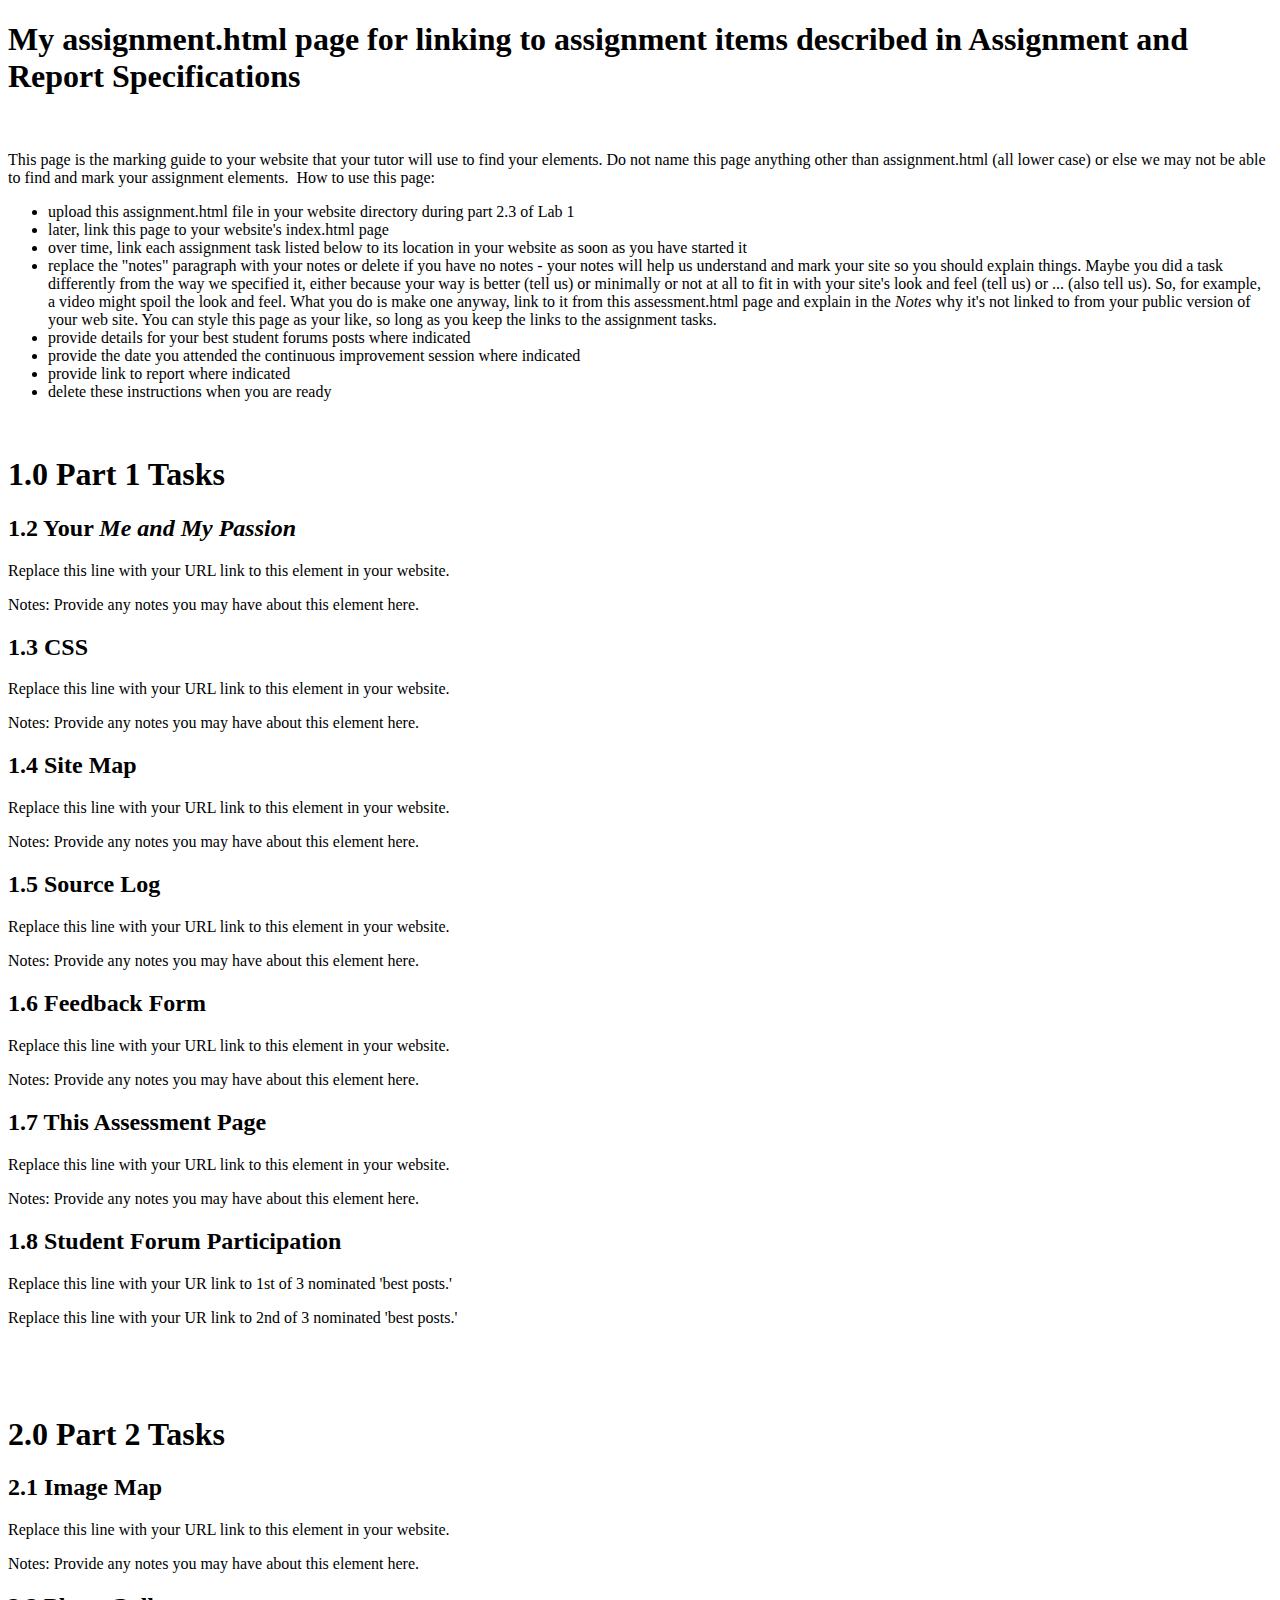
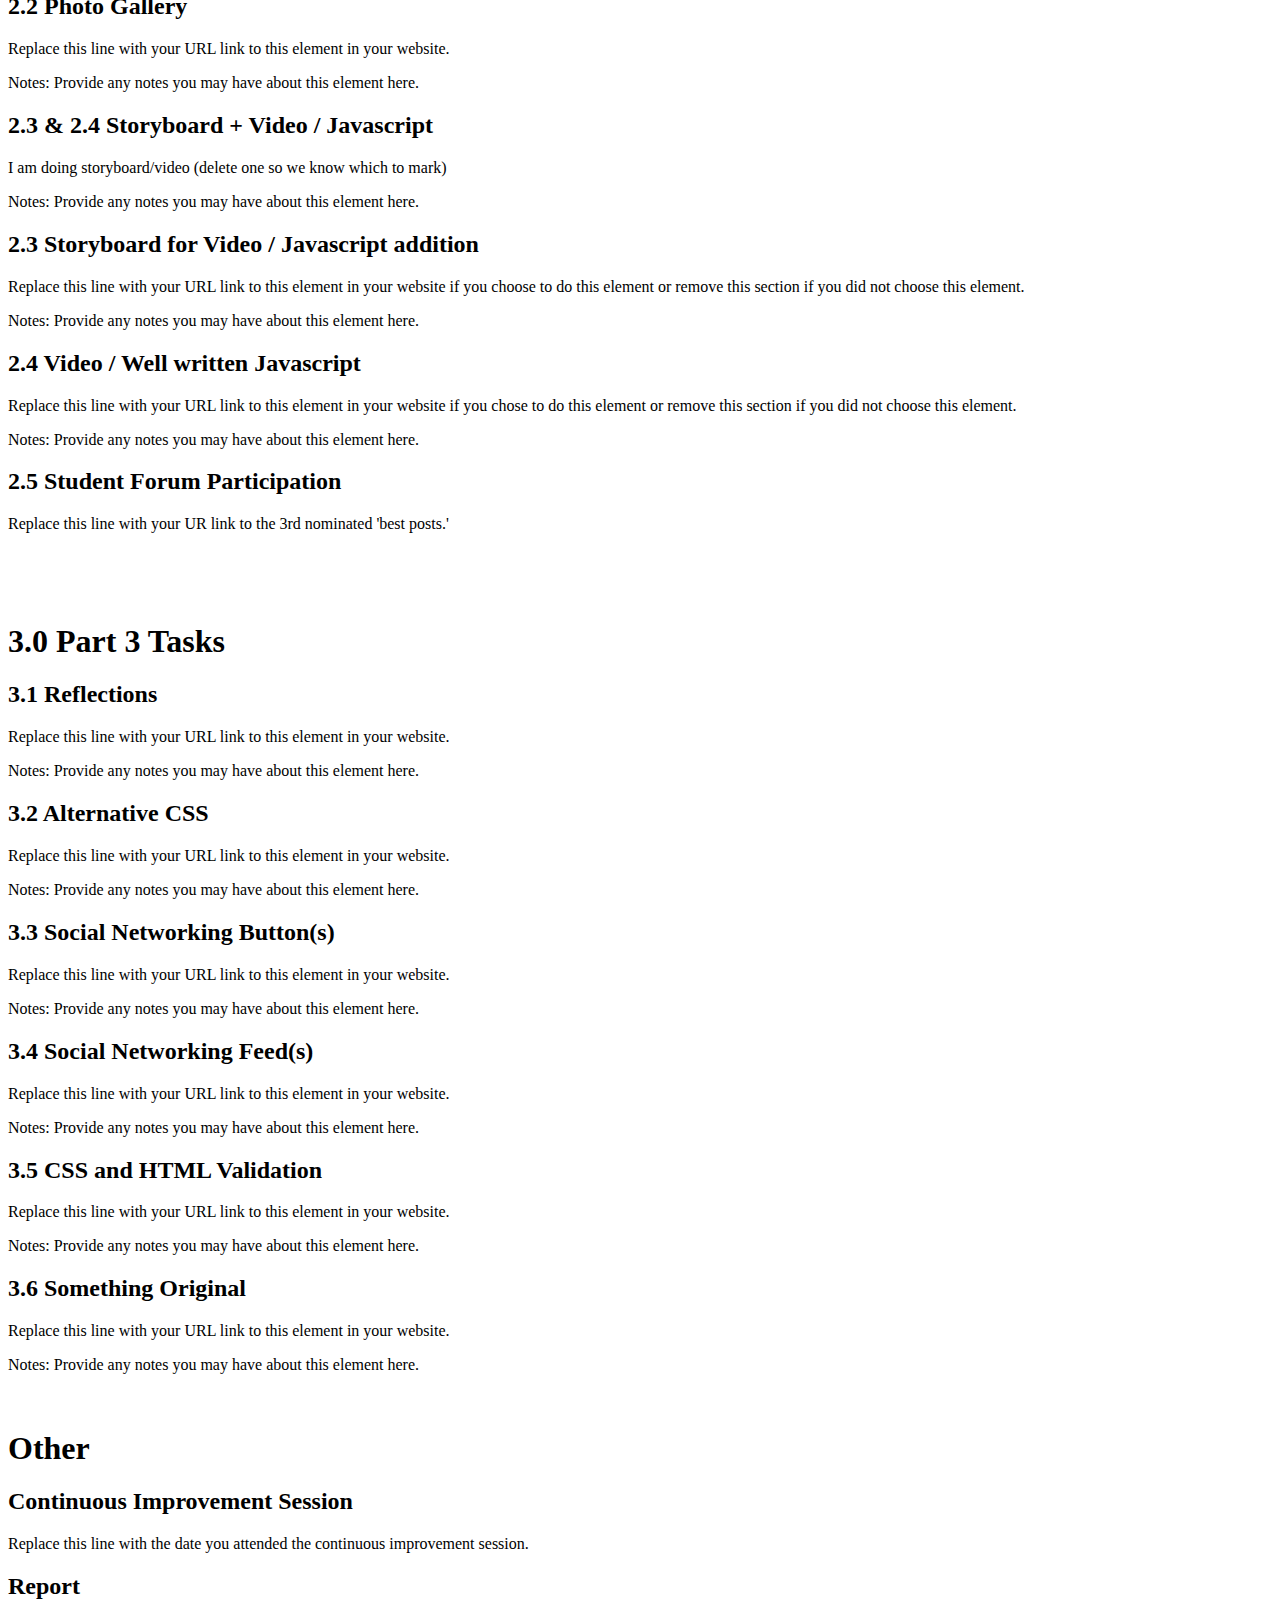
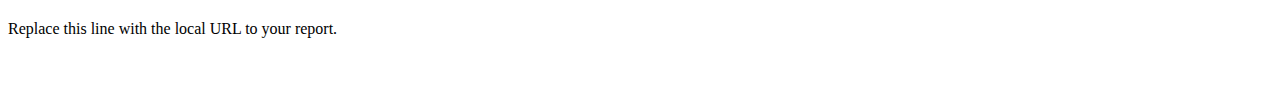
==== assignment.html @ 240625e8 "init" ====
<!DOCTYPE html PUBLIC "-//W3C//DTD HTML 4.01//EN" "http://www.w3.org/TR/html4/strict.dtd">
<!-- saved from url=(0094)https://wattlecourses.anu.edu.au/pluginfile.php/3284204/mod_resource/content/7/assignment.html -->
<html><head><meta http-equiv="Content-Type" content="text/html; charset=UTF-8">

  <meta http-equiv="Content-Style-Type" content="text/css">
  <title>assignment.html required page</title>
  <meta name="Generator" content="Cocoa HTML Writer">
  <meta name="CocoaVersion" content="1038.36">
  </head>
<body data-new-gr-c-s-check-loaded="14.1101.0" data-gr-ext-installed="">
<h1><b> My assignment.html page for linking to assignment items described in Assignment and Report Specifications</b></h1>
<p><br></p>
<p>This page is the marking guide to your website that your tutor will use to find your elements.  Do not name this page anything other than assignment.html (all lower case) or else we may not be able to find and mark your assignment elements.<span>&nbsp; </span>How to use this page:</p>
<ul>
  <li>upload this assignment.html file in your website directory during part 2.3 of Lab 1</li>
  <li>later, link this page to your website's index.html page</li>
  <li>over time, link each assignment task listed below to its location in your website as soon as you have started it</li>
  <li>replace the "notes" paragraph with your notes or
delete if you have no notes - your notes will help us understand and
mark your site so you should explain things. Maybe you did a task
differently from the way we specified it, either because your way is
better (tell us) or minimally or not at all to fit in with your site's
look and feel (tell us) or ... (also tell us). So, for example, a video
might spoil the look and feel. What you do is make one anyway, link to
it from this assessment.html page and explain in the <i>Notes</i> why
it's not linked to from your public version of your web site. You can
style this page as your like, so long as you keep the links to the
assignment tasks.</li>
  <li>provide details for your best student forums posts where indicated</li>
  <li>provide the date you attended the continuous improvement session where indicated</li>
  <li>provide link to report where indicated</li>
  <li>delete these instructions when you are ready</li>
</ul>
<p><br></p>
<h1><b>1.0 Part 1 Tasks</b></h1>
<h2><b>1.2 Your <i>Me and My Passion</i></b></h2>
<p>Replace this line with your URL link to this element in your website.</p>
<p>Notes: Provide any notes you may have about this element here.</p>
<h2><b>1.3 CSS</b></h2>
<p>Replace this line with your URL link to this element in your website.</p>
<p>Notes: Provide any notes you may have about this element here.</p>
<h2><b>1.4 Site Map</b></h2>
<p>Replace this line with your URL link to this element in your website.</p>
<p>Notes: Provide any notes you may have about this element here.</p>
<h2><b>1.5 Source Log</b></h2>
<p>Replace this line with your URL link to this element in your website.</p>
<p>Notes: Provide any notes you may have about this element here.</p>
<h2><b>1.6 Feedback Form</b></h2>
<p>Replace this line with your URL link to this element in your website.</p>
<p>Notes: Provide any notes you may have about this element here.</p>
<h2><b>1.7 This Assessment Page</b></h2>
<p>Replace this line with your URL link to this element in your website.</p>
<p>Notes: Provide any notes you may have about this element here.</p>
<h2><b>1.8 Student Forum Participation</b></h2>
<p>Replace this line with your UR link to 1st of 3 nominated 'best posts.'</p>
<p>Replace this line with your UR link to 2nd of 3 nominated 'best posts.'</p>
<p><br></p>
<p><br></p>
<h1><b>2.0 Part 2 Tasks</b></h1>
<h2><b>2.1 Image Map</b></h2>
<p>Replace this line with your URL link to this element in your website.</p>
<p>Notes: Provide any notes you may have about this element here.</p>
<h2><b>2.2 Photo Gallery</b></h2>
<p>Replace this line with your URL link to this element in your website.</p>
<p>Notes: Provide any notes you may have about this element here.</p>
<h2><b>2.3 &amp; 2.4 Storyboard + Video / Javascript</b></h2>
<p>I am doing storyboard/video (delete one so we know which to mark)</p>
<p>Notes: Provide any notes you may have about this element here.</p>
<h2><b>2.3 Storyboard for Video / Javascript addition</b></h2>
<p>Replace this line with your URL link to this element in your website if you choose to do this element or remove this
section if you did not choose this element. </p>
<p>Notes: Provide any notes you may have about this element here.</p>
<h2><b>2.4 Video / Well written Javascript</b></h2>
<p>Replace this line with your URL link to this element in your website if you chose to do this element or remove this
  section if you did not choose this element.</p>
<p>Notes: Provide any notes you may have about this element here.</p>
<h2><b>2.5 Student Forum Participation</b></h2>
<p>Replace this line with your UR link to the 3rd nominated 'best posts.'</p>
<p><br></p>
<p><br></p>
<h1><b>3.0 Part 3 Tasks</b></h1>
<h2><b>3.1 Reflections</b></h2>
<p>Replace this line with your URL link to this element in your website.</p>
<p>Notes: Provide any notes you may have about this element here.</p>
<h2><b>3.2 Alternative CSS</b></h2>
<p>Replace this line with your URL link to this element in your website.</p>
<p>Notes: Provide any notes you may have about this element here.</p>
<h2><b>3.3 Social Networking Button(s)</b></h2>
<p>Replace this line with your URL link to this element in your website.</p>
<p>Notes: Provide any notes you may have about this element here.</p>
<h2><b>3.4 Social Networking Feed(s)</b></h2>
<p>Replace this line with your URL link to this element in your website.</p>
<p>Notes: Provide any notes you may have about this element here.</p>
<h2><b>3.5 CSS and HTML Validation</b></h2>
<p>Replace this line with your URL link to this element in your website.</p>
<p>Notes: Provide any notes you may have about this element here.</p>
<h2><b>3.6 Something Original</b></h2>
<p>Replace this line with your URL link to this element in your website.</p>
<p>Notes: Provide any notes you may have about this element here.</p>
<p><br></p>
<h1><b>Other</b></h1>
<h2><b>Continuous Improvement Session</b></h2>
<p>Replace this line with the date you attended the continuous improvement session.</p>
<h2><b>Report</b></h2>
<p>Replace this line with the local URL to your report.</p>
<p><br></p>





</body><grammarly-desktop-integration data-grammarly-shadow-root="true"></grammarly-desktop-integration></html>
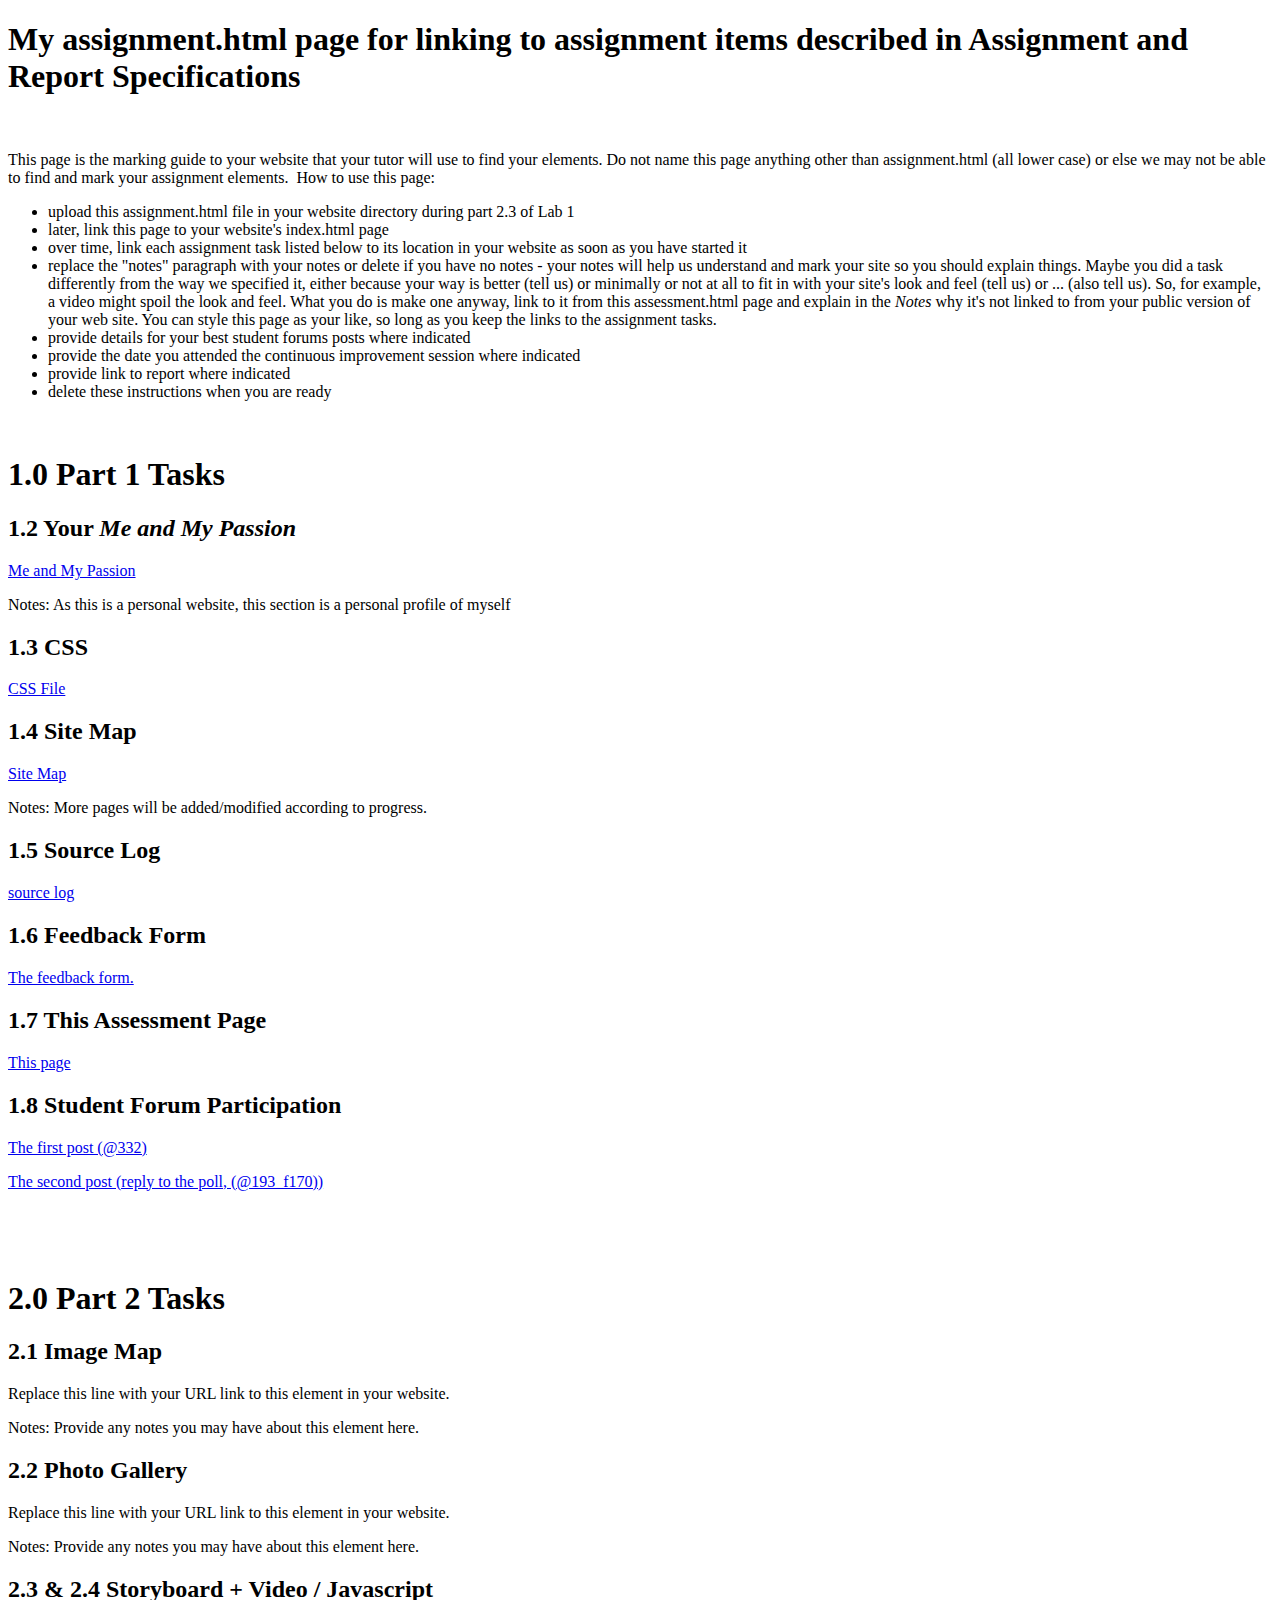
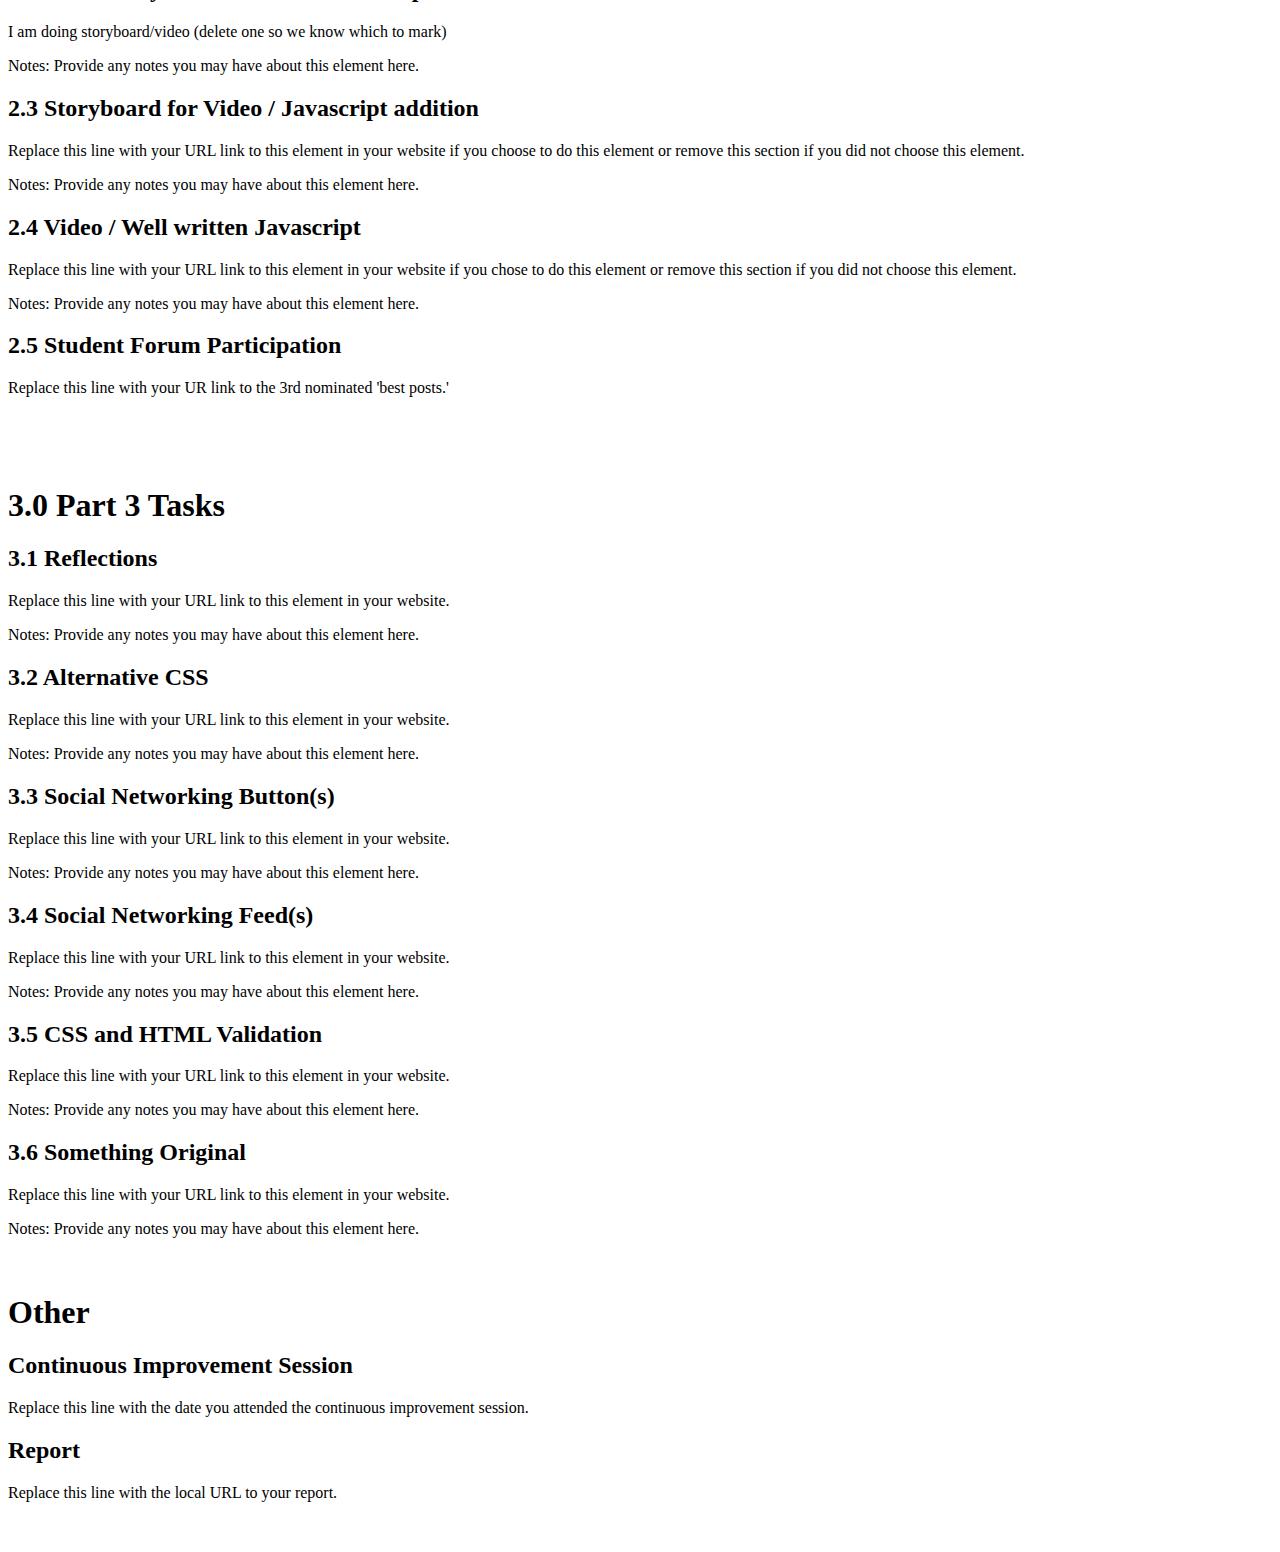
==== commit 68f6a06b: "commit 2023/3/24" ====
--- a/assignment.html
+++ b/assignment.html
@@ -34,26 +34,22 @@
 <p><br></p>
 <h1><b>1.0 Part 1 Tasks</b></h1>
 <h2><b>1.2 Your <i>Me and My Passion</i></b></h2>
-<p>Replace this line with your URL link to this element in your website.</p>
-<p>Notes: Provide any notes you may have about this element here.</p>
+<p><a href="index.html#Home">Me and My Passion </a></p>
+<p>Notes: As this is a personal website, this section is a personal profile of myself </p>
 <h2><b>1.3 CSS</b></h2>
-<p>Replace this line with your URL link to this element in your website.</p>
-<p>Notes: Provide any notes you may have about this element here.</p>
+<p><a href="home_page_style.css"> CSS File </a></p>
 <h2><b>1.4 Site Map</b></h2>
-<p>Replace this line with your URL link to this element in your website.</p>
-<p>Notes: Provide any notes you may have about this element here.</p>
+<p><a href="site-map.html">Site Map</a></p>
+<p>Notes: More pages will be added/modified according to progress.</p>
 <h2><b>1.5 Source Log</b></h2>
-<p>Replace this line with your URL link to this element in your website.</p>
-<p>Notes: Provide any notes you may have about this element here.</p>
+<p><a href="source_log.html">source log</a></p>
 <h2><b>1.6 Feedback Form</b></h2>
-<p>Replace this line with your URL link to this element in your website.</p>
-<p>Notes: Provide any notes you may have about this element here.</p>
+<p><a href="index.html#ContactMe"> The feedback form.</a></p>
 <h2><b>1.7 This Assessment Page</b></h2>
-<p>Replace this line with your URL link to this element in your website.</p>
-<p>Notes: Provide any notes you may have about this element here.</p>
+<p><a href="#">This page</a></p>
 <h2><b>1.8 Student Forum Participation</b></h2>
-<p>Replace this line with your UR link to 1st of 3 nominated 'best posts.'</p>
-<p>Replace this line with your UR link to 2nd of 3 nominated 'best posts.'</p>
+<p><a href="https://piazza.com/class/le68j82lw62p5/post/332"> The first post (@332)</a></p>
+<p><a href="https://piazza.com/class/le68j82lw62p5/post/193_f170"> The second post (reply to the poll, (@193_f170))</a></p>
 <p><br></p>
 <p><br></p>
 <h1><b>2.0 Part 2 Tasks</b></h1>
